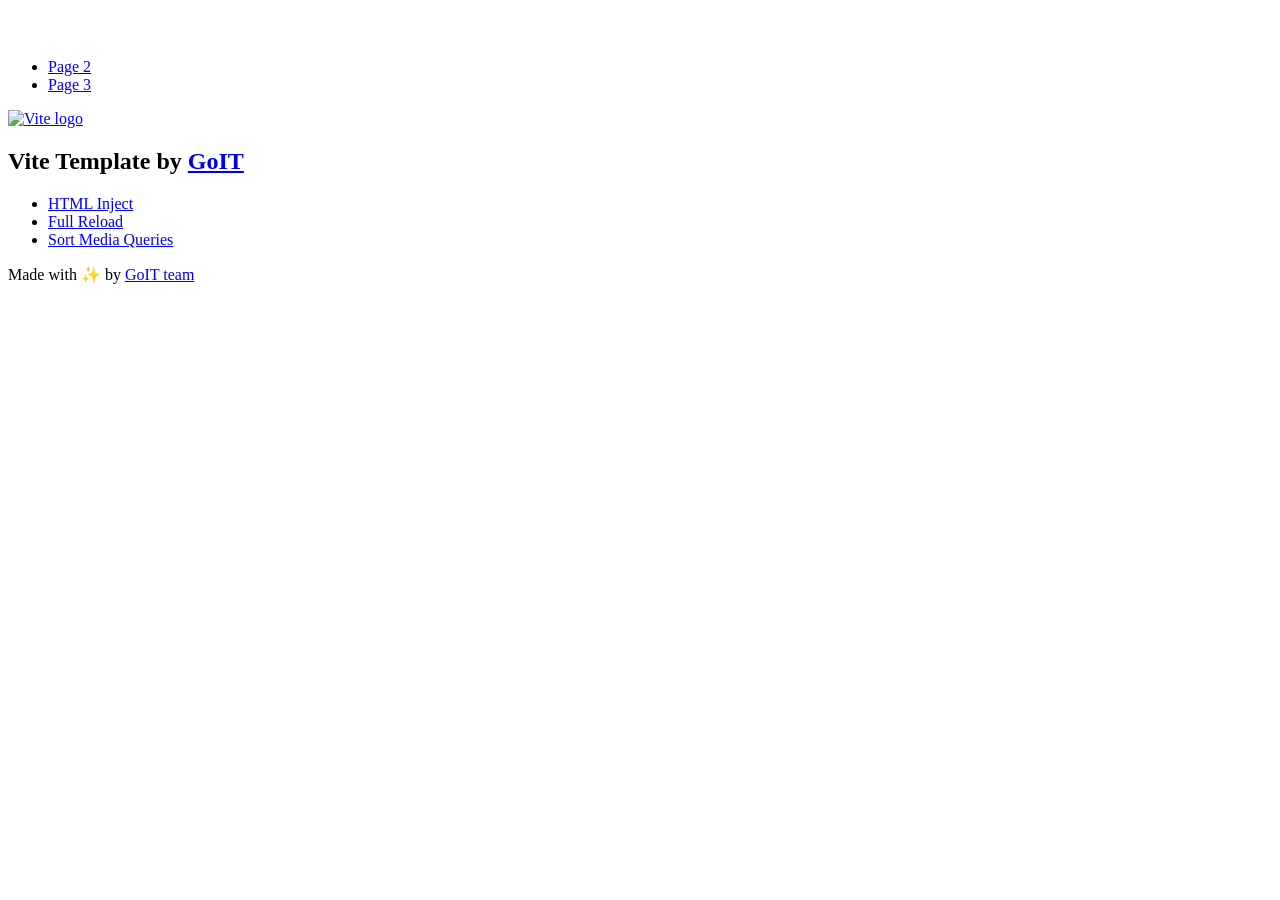
==== index.html @ 69aa081a "Deploying to gh-pages from @ vasyl-medulych/goit-js-hw-10@4f5261226629226c9be87bba39e50a108ed34f08 🚀" ====
<!DOCTYPE html>
<html lang="en">
  <head>
    <meta charset="UTF-8" />
    <link rel="icon" type="image/svg+xml" href="/goit-js-hw-10/favicon.svg" />
    <meta name="viewport" content="width=device-width, initial-scale=1.0" />
    <title>Vanilla App Template</title>
    <script type="module" crossorigin src="/goit-js-hw-10/index.js"></script>
    <link rel="stylesheet" crossorigin href="/goit-js-hw-10/assets/styles-DvPDDfy5.css">
  </head>
  <body>
    <header class="header">
  <div class="container">
    <nav class="nav">
      <a class="nav-logo" href="./index.html" aria-label="Site logo">
        <svg class="nav-logo-icon" width="100" height="30">
          <use href="/goit-js-hw-10/assets/sprite-E8vg0sBb.svg#logo"></use>
        </svg>
      </a>
      <ul class="nav-list">
        <li class="nav-item">
          <a class="nav-link {=$highlight-act}" href="./page-2.html">Page 2</a>
        </li>
        <li class="nav-item">
          <a class="nav-link {=$highlight-curr}" href="./page-3.html">Page 3</a>
        </li>
      </ul>
    </nav>
  </div>
</header>


    <main>
      <!-- Loads the specified .html file -->
      <section class="vite-promo">
  <div class="container">
    <div class="vite-promo-thumb">
      <a
        class="vite-promo-link"
        href="https://vitejs.dev/"
        target="_blank"
        rel="noopener noreferrer"
        aria-label="Link to Vite official website"
        title="Vite.js  build tool"
      >
        <!-- Path to images as from index.html file -->
        <img
          class="pic"
          src="/goit-js-hw-10/assets/vite-logo-9o_aqrTe.png"
          alt="Vite logo"
          width="640"
          height="640"
        />
      </a>
    </div>
    <h1 class="main-title">
      <span class="main-title-gradient">Vite</span>
      Template by
      <a
        class="main-title-link"
        href="https://github.com/goitacademy/vanilla-app-template"
        target="_blank"
        rel="noopener noreferrer"
      >
        GoIT
      </a>
    </h1>
  </div>
</section>

      <article class="badges">
  <div class="container">
    <ul class="badges-list">
      <li class="badges-item">
        <a
          class="badges-link"
          href="https://www.npmjs.com/package/vite-plugin-html-inject"
          target="_blank"
          rel="noopener noreferrer"
        >
          HTML Inject
        </a>
      </li>
      <li class="badges-item">
        <a
          class="badges-link"
          href="https://www.npmjs.com/package/vite-plugin-full-reload"
          target="_blank"
          rel="noopener noreferrer"
        >
          Full Reload
        </a>
      </li>
      <li class="badges-item">
        <a
          class="badges-link"
          href="https://www.npmjs.com/package/postcss-sort-media-queries"
          target="_blank"
          rel="noopener noreferrer"
        >
          Sort Media Queries
        </a>
      </li>
    </ul>
  </div>
</article>

    </main>

    <footer class="footer">
  <div class="container">
    <p class="footer-desc">
      Made with ✨ by
      <a
        class="footer-link"
        href="https://goit.global/ua/"
        target="_blank"
        rel="noopener noreferrer"
      >
        GoIT team
      </a>
    </p>
  </div>
</footer>


  </body>
</html>
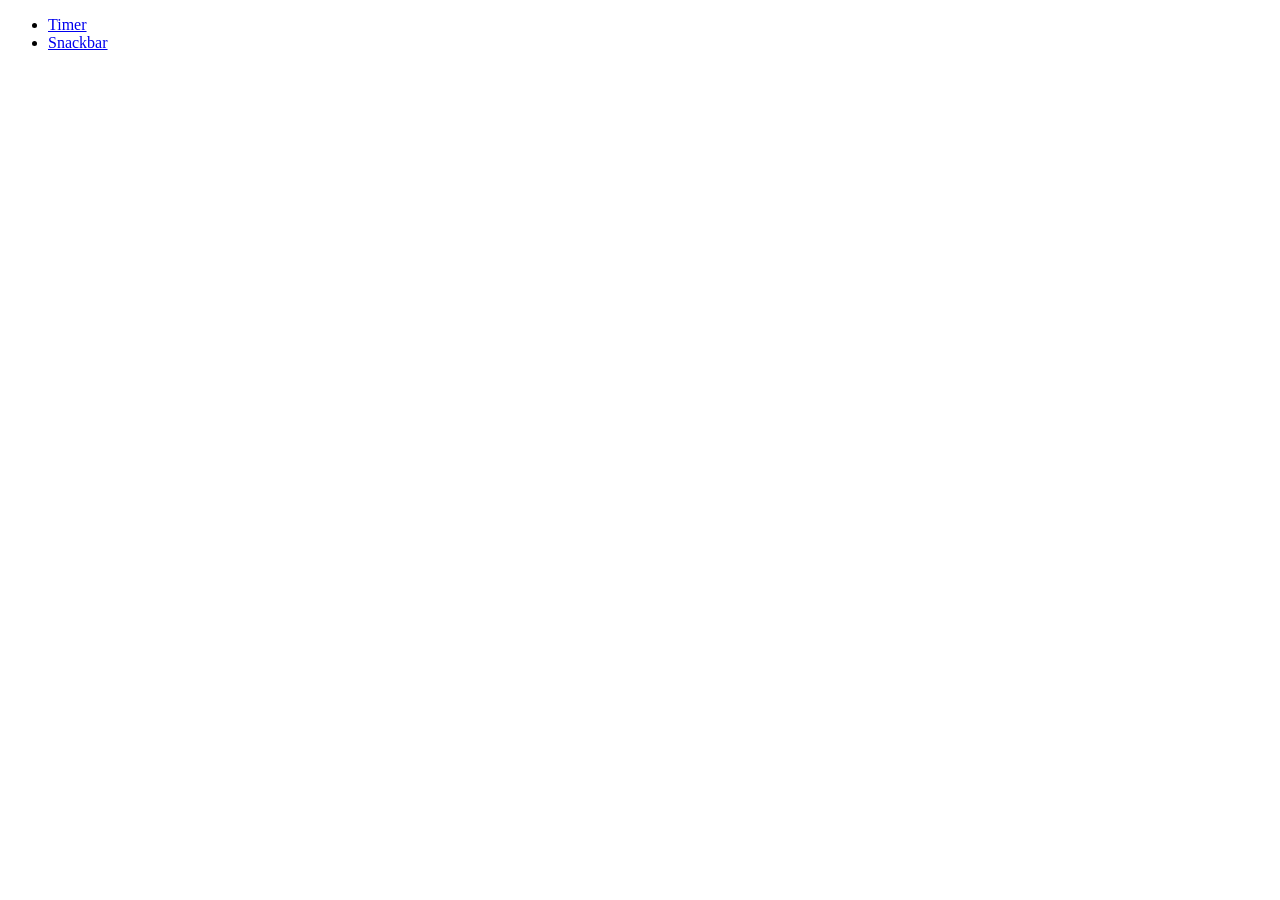
==== commit 98181f3d: "Deploying to gh-pages from @ vasyl-medulych/goit-js-hw-10@1c387d75acc6d1e5e7cdefa90896ba4c6120b8bf 🚀" ====
--- a/index.html
+++ b/index.html
@@ -4,125 +4,31 @@
     <meta charset="UTF-8" />
     <link rel="icon" type="image/svg+xml" href="/goit-js-hw-10/favicon.svg" />
     <meta name="viewport" content="width=device-width, initial-scale=1.0" />
-    <title>Vanilla App Template</title>
-    <script type="module" crossorigin src="/goit-js-hw-10/index.js"></script>
-    <link rel="stylesheet" crossorigin href="/goit-js-hw-10/assets/styles-DvPDDfy5.css">
+    <title>Homework 10</title>
+    <link rel="preconnect" href="https://fonts.googleapis.com" />
+    <link rel="preconnect" href="https://fonts.gstatic.com" crossorigin />
+    <link
+      href="https://fonts.googleapis.com/css2?family=Montserrat:ital,wght@0,100..900;1,100..900&display=swap"
+      rel="stylesheet"
+    />
+    <link rel="stylesheet" crossorigin href="/goit-js-hw-10/assets/styles-C3TSAU7v.css">
   </head>
   <body>
-    <header class="header">
-  <div class="container">
-    <nav class="nav">
-      <a class="nav-logo" href="./index.html" aria-label="Site logo">
-        <svg class="nav-logo-icon" width="100" height="30">
-          <use href="/goit-js-hw-10/assets/sprite-E8vg0sBb.svg#logo"></use>
-        </svg>
-      </a>
-      <ul class="nav-list">
-        <li class="nav-item">
-          <a class="nav-link {=$highlight-act}" href="./page-2.html">Page 2</a>
-        </li>
-        <li class="nav-item">
-          <a class="nav-link {=$highlight-curr}" href="./page-3.html">Page 3</a>
-        </li>
-      </ul>
-    </nav>
-  </div>
-</header>
-
-
-    <main>
-      <!-- Loads the specified .html file -->
-      <section class="vite-promo">
-  <div class="container">
-    <div class="vite-promo-thumb">
-      <a
-        class="vite-promo-link"
-        href="https://vitejs.dev/"
-        target="_blank"
-        rel="noopener noreferrer"
-        aria-label="Link to Vite official website"
-        title="Vite.js  build tool"
-      >
-        <!-- Path to images as from index.html file -->
-        <img
-          class="pic"
-          src="/goit-js-hw-10/assets/vite-logo-9o_aqrTe.png"
-          alt="Vite logo"
-          width="640"
-          height="640"
-        />
-      </a>
+    <div class="container">
+      <main>
+        <ul class="nav-list">
+          <li class="nav-item">
+            <a class="nav-link {=$highlight-act}" href="./1-timer.html"
+              >Timer</a
+            >
+          </li>
+          <li class="nav-item">
+            <a class="nav-link {=$highlight-curr}" href="./2-snackbar.html"
+              >Snackbar</a
+            >
+          </li>
+        </ul>
+      </main>
     </div>
-    <h1 class="main-title">
-      <span class="main-title-gradient">Vite</span>
-      Template by
-      <a
-        class="main-title-link"
-        href="https://github.com/goitacademy/vanilla-app-template"
-        target="_blank"
-        rel="noopener noreferrer"
-      >
-        GoIT
-      </a>
-    </h1>
-  </div>
-</section>
-
-      <article class="badges">
-  <div class="container">
-    <ul class="badges-list">
-      <li class="badges-item">
-        <a
-          class="badges-link"
-          href="https://www.npmjs.com/package/vite-plugin-html-inject"
-          target="_blank"
-          rel="noopener noreferrer"
-        >
-          HTML Inject
-        </a>
-      </li>
-      <li class="badges-item">
-        <a
-          class="badges-link"
-          href="https://www.npmjs.com/package/vite-plugin-full-reload"
-          target="_blank"
-          rel="noopener noreferrer"
-        >
-          Full Reload
-        </a>
-      </li>
-      <li class="badges-item">
-        <a
-          class="badges-link"
-          href="https://www.npmjs.com/package/postcss-sort-media-queries"
-          target="_blank"
-          rel="noopener noreferrer"
-        >
-          Sort Media Queries
-        </a>
-      </li>
-    </ul>
-  </div>
-</article>
-
-    </main>
-
-    <footer class="footer">
-  <div class="container">
-    <p class="footer-desc">
-      Made with ✨ by
-      <a
-        class="footer-link"
-        href="https://goit.global/ua/"
-        target="_blank"
-        rel="noopener noreferrer"
-      >
-        GoIT team
-      </a>
-    </p>
-  </div>
-</footer>
-
-
   </body>
 </html>
